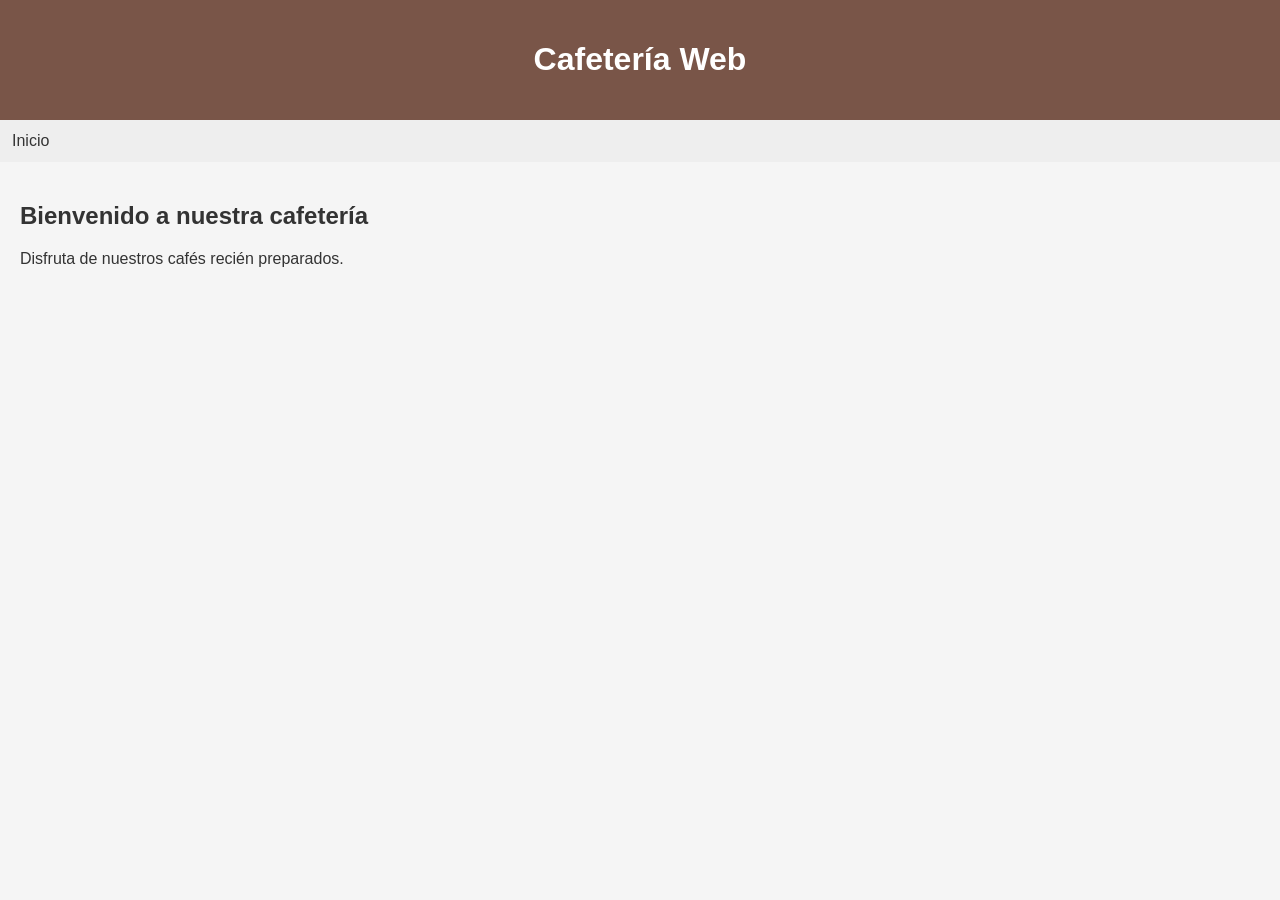
==== index.html @ a373645a "Crear estructura inicial de la web." ====
<!DOCTYPE html>
<html lang="es">
<head>
    <meta charset="UTF-8">
    <meta name="viewport" content="width=device-width, initial-scale=1.0">
    <title>Cafetería Web</title>
    <link rel="stylesheet" href="estilos.css">
</head>
<body>
    <header>
        <h1>Cafetería Web</h1>
    </header>

    <nav>
        <a href="index.html">Inicio</a>
    </nav>

    <main>
        <h2>Bienvenido a nuestra cafetería</h2>
        <p>Disfruta de nuestros cafés recién preparados.</p>
    </main>
</body>
</html>
---- estilos.css ----
body {
    font-family: Arial, sans-serif;
    margin: 0;
    background-color: #f5f5f5;
    color: #333;
}

header {
    background-color: #795548;
    color: white;
    padding: 20px;
    text-align: center;
}

nav {
    background-color: #eeeeee;
    padding: 12px;
}

nav a {
    margin-right: 15px;
    color: #333;
    text-decoration: none;
}

main {
    padding: 20px;
}
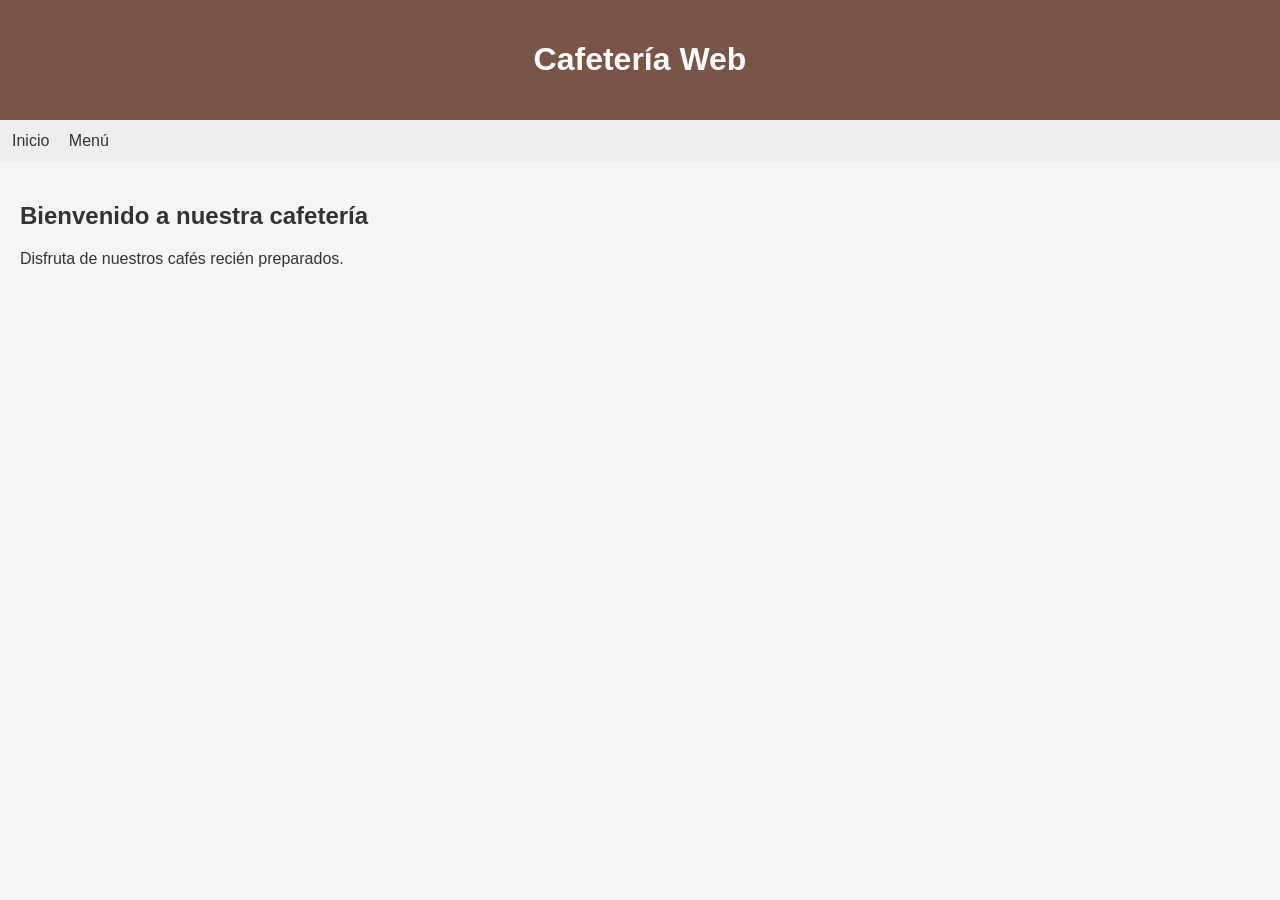
==== commit f086220c: "html menu" ====
--- a/index.html
+++ b/index.html
@@ -13,6 +13,8 @@
 
     <nav>
         <a href="index.html">Inicio</a>
+        <a href="menu.html">Menú</a>
+
     </nav>
 
     <main>
